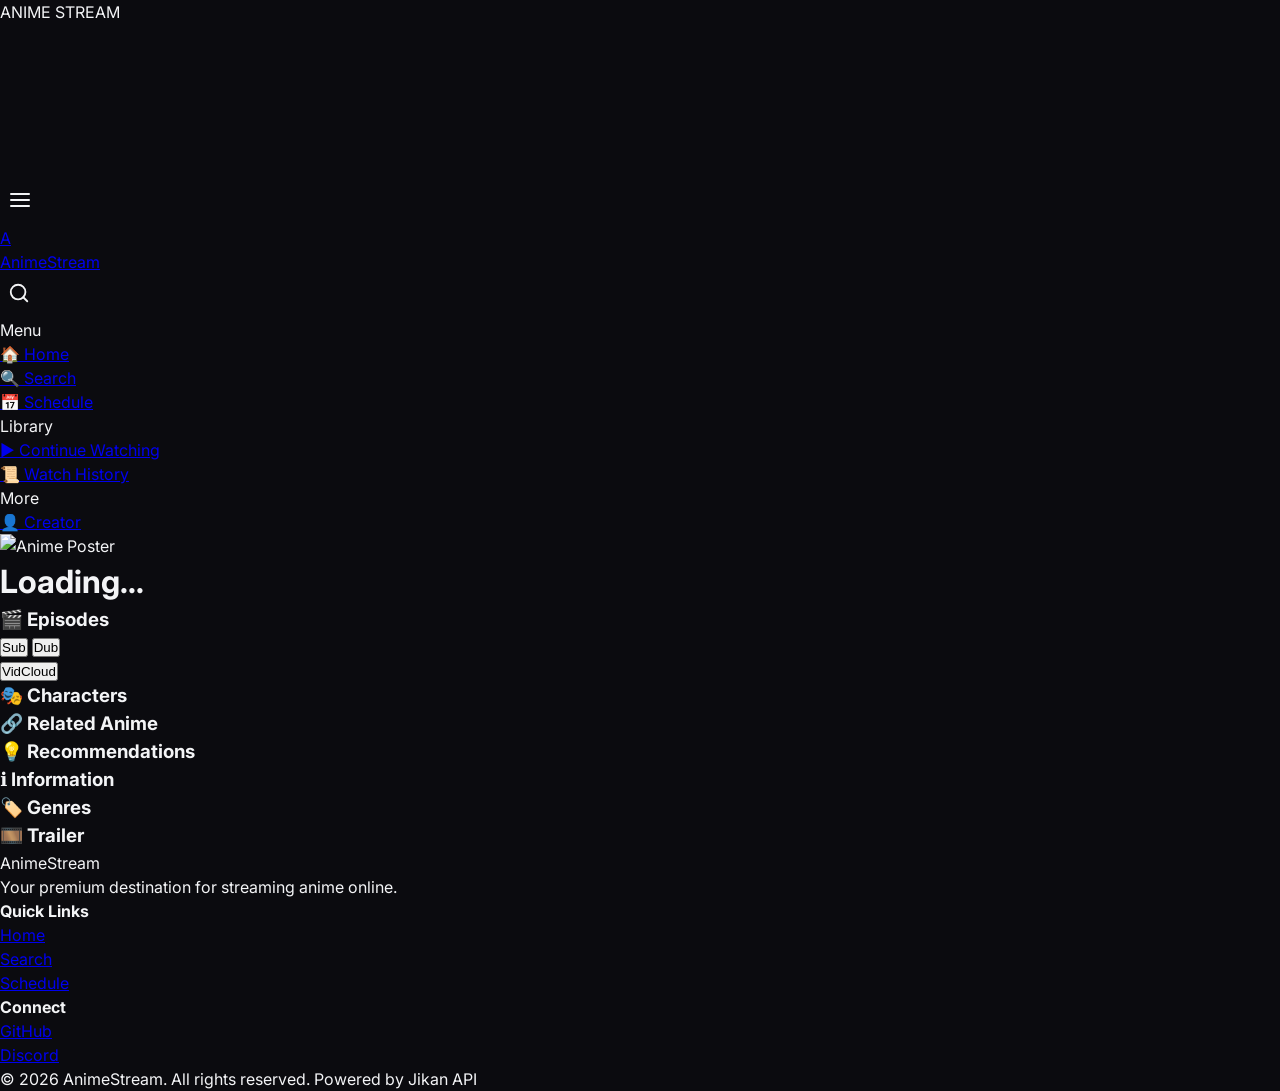
==== anime.html @ a41958dc "Update and rename movie.html to anime.html" ====
<!DOCTYPE html>
<html lang="en">
<head>
  <meta charset="UTF-8">
  <meta name="viewport" content="width=device-width, initial-scale=1.0">
  <title>Anime Details - AnimeStream</title>
  <meta name="description" content="Watch anime details, episodes, and stream online free.">
  <meta property="og:title" content="Anime Details - AnimeStream">
  <meta property="og:type" content="website">
  <link rel="icon" href="assets/icons/favicon.ico">
  <link rel="manifest" href="manifest.json">
  <link rel="stylesheet" href="assets/css/style.css">
  <link rel="preconnect" href="https://fonts.googleapis.com">
  <link href="https://fonts.googleapis.com/css2?family=Inter:wght@400;500;600;700;800&display=swap" rel="stylesheet">
</head>
<body>
  <div class="loading-screen" id="loadingScreen">
    <div class="loading-logo">ANIME STREAM</div>
    <div class="loading-bar"><div class="loading-bar-fill"></div></div>
  </div>

  <div class="cursor-glow" id="cursorGlow"></div>
  <canvas id="particles-canvas"></canvas>

  <header class="header" id="header">
    <div class="header-left">
      <button class="menu-btn" id="menuBtn" aria-label="Open menu">
        <svg width="24" height="24" viewBox="0 0 24 24" fill="none" stroke="currentColor" stroke-width="2" stroke-linecap="round" stroke-linejoin="round"><line x1="3" y1="12" x2="21" y2="12"></line><line x1="3" y1="6" x2="21" y2="6"></line><line x1="3" y1="18" x2="21" y2="18"></line></svg>
      </button>
    </div>
    <div class="header-center">
      <a href="index.html" class="logo">
        <div class="logo-icon">A</div>
        <span class="logo-text">AnimeStream</span>
      </a>
    </div>
    <div class="header-right">
      <button class="search-btn" id="searchBtn" aria-label="Search">
        <svg width="22" height="22" viewBox="0 0 24 24" fill="none" stroke="currentColor" stroke-width="2" stroke-linecap="round" stroke-linejoin="round"><circle cx="11" cy="11" r="8"></circle><line x1="21" y1="21" x2="16.65" y2="16.65"></line></svg>
      </button>
    </div>
  </header>

  <div class="sidebar-overlay" id="sidebarOverlay"></div>
  <nav class="sidebar" id="sidebar">
    <div class="sidebar-section">Menu</div>
    <ul class="sidebar-nav">
      <li><a href="index.html"><span class="icon">🏠</span> Home</a></li>
      <li><a href="search.html"><span class="icon">🔍</span> Search</a></li>
      <li><a href="schedule.html"><span class="icon">📅</span> Schedule</a></li>
    </ul>
    <div class="sidebar-section">Library</div>
    <ul class="sidebar-nav">
      <li><a href="index.html#continue-watching"><span class="icon">▶️</span> Continue Watching</a></li>
      <li><a href="index.html#watch-history"><span class="icon">📜</span> Watch History</a></li>
    </ul>
    <div class="sidebar-section">More</div>
    <ul class="sidebar-nav">
      <li><a href="creator.html"><span class="icon">👤</span> Creator</a></li>
    </ul>
  </nav>

  <div class="search-overlay" id="searchOverlay">
    <div class="search-header">
      <div class="search-input-wrapper">
        <svg class="search-icon-input" width="20" height="20" viewBox="0 0 24 24" fill="none" stroke="currentColor" stroke-width="2" stroke-linecap="round" stroke-linejoin="round"><circle cx="11" cy="11" r="8"></circle><line x1="21" y1="21" x2="16.65" y2="16.65"></line></svg>
        <input type="text" class="search-input" id="searchInput" placeholder="Search anime..." autocomplete="off">
      </div>
      <button class="search-close" id="searchClose">
        <svg width="24" height="24" viewBox="0 0 24 24" fill="none" stroke="currentColor" stroke-width="2" stroke-linecap="round" stroke-linejoin="round"><line x1="18" y1="6" x2="6" y2="18"></line><line x1="6" y1="6" x2="18" y2="18"></line></svg>
      </button>
    </div>
    <div class="search-results">
      <div class="search-suggestions" id="searchSuggestions"></div>
    </div>
  </div>

  <main>
    <div class="anime-hero" id="animeHero">
      <div class="anime-hero-bg" id="animeHeroBg"></div>
      <div class="anime-hero-content">
        <div class="anime-poster-large" id="animePoster">
          <img src="" alt="Anime Poster" id="animePosterImg">
        </div>
        <div class="anime-info-main">
          <h1 class="anime-title-large" id="animeTitle">Loading...</h1>
          <p class="anime-alt-title" id="animeAltTitle"></p>
          <div class="anime-meta-large" id="animeMeta"></div>
          <p class="anime-desc-large" id="animeDesc"></p>
          <div class="anime-actions" id="animeActions"></div>
        </div>
      </div>
    </div>

    <div class="details-grid">
      <div class="details-main">
        <div class="details-section">
          <h3 class="details-section-title">🎬 Episodes</h3>
          <div class="type-switch" id="typeSwitch">
            <button class="active" data-type="sub">Sub</button>
            <button data-type="dub">Dub</button>
          </div>
          <div class="server-selector" id="serverSelector">
            <button class="server-btn active" data-server="vidcloud">VidCloud</button>
          </div>
          <div class="episode-list" id="episodeList"></div>
        </div>

        <div class="details-section">
          <h3 class="details-section-title">🎭 Characters</h3>
          <div class="anime-grid" id="charactersGrid"></div>
        </div>

        <div class="details-section">
          <h3 class="details-section-title">🔗 Related Anime</h3>
          <div class="anime-grid" id="relatedGrid"></div>
        </div>

        <div class="details-section">
          <h3 class="details-section-title">💡 Recommendations</h3>
          <div class="anime-grid" id="recommendationsGrid"></div>
        </div>
      </div>

      <div class="details-sidebar">
        <div class="details-section">
          <h3 class="details-section-title">ℹ️ Information</h3>
          <ul class="details-info-list" id="animeInfoList"></ul>
        </div>

        <div class="details-section">
          <h3 class="details-section-title">🏷️ Genres</h3>
          <div class="genre-list" id="genreList"></div>
        </div>

        <div class="details-section">
          <h3 class="details-section-title">🎞️ Trailer</h3>
          <div id="trailerContainer"></div>
        </div>
      </div>
    </div>
  </main>

  <footer class="footer">
    <div class="footer-grid">
      <div>
        <div class="footer-brand">AnimeStream</div>
        <p class="footer-desc">Your premium destination for streaming anime online.</p>
      </div>
      <div>
        <h4 class="footer-title">Quick Links</h4>
        <ul class="footer-links">
          <li><a href="index.html">Home</a></li>
          <li><a href="search.html">Search</a></li>
          <li><a href="schedule.html">Schedule</a></li>
        </ul>
      </div>
      <div>
        <h4 class="footer-title">Connect</h4>
        <ul class="footer-links">
          <li><a href="https://github.com" target="_blank">GitHub</a></li>
          <li><a href="https://discord.com" target="_blank">Discord</a></li>
        </ul>
      </div>
    </div>
    <div class="footer-bottom">
      <span>© 2026 AnimeStream. All rights reserved.</span>
      <span>Powered by Jikan API</span>
    </div>
  </footer>

  <nav class="mobile-nav">
    <a href="index.html"><span class="icon">🏠</span><span>Home</span></a>
    <a href="search.html"><span class="icon">🔍</span><span>Search</span></a>
    <a href="schedule.html"><span class="icon">📅</span><span>Schedule</span></a>
    <a href="creator.html"><span class="icon">👤</span><span>Creator</span></a>
  </nav>

  <div class="toast-container" id="toastContainer"></div>

  <script src="assets/js/utils.js"></script>
  <script src="assets/js/storage.js"></script>
  <script src="assets/js/api.js"></script>
  <script src="assets/js/ui.js"></script>
  <script src="assets/js/search.js"></script>
  <script src="assets/js/anime.js"></script>
</body>
</html>
---- assets/css/style.css ----
/* style.css – Premium Netflix-like dark theme with glassmorphism and neon */
@import url('https://fonts.googleapis.com/css2?family=Inter:wght@400;500;600;700&display=swap');

:root {
  --bg: #0b0b0f;
  --bg-secondary: #121218;
  --purple: #8b5cf6;
  --pink: #d946ef;
  --text: #f3f4f6;
  --muted: #9ca3af;
  --glass: rgba(18, 18, 24, 0.7);
  --blur: blur(12px);
  --neon-glow: 0 0 15px rgba(139, 92, 246, 0.5);
  --radius: 1rem;
}

*, *::before, *::after { box-sizing: border-box; margin: 0; padding: 0; }

body {
  font-family: 'Inter', system-ui, sans-serif;
  background: var(--bg);
  color: var(--text);
  line-height: 1.5;
  overflow-x: hidden;
  -webkit-font-smoothing: antialiased;
}

/* Particles canvas */
#particles {
  position: fixed;
  top: 0; left: 0;
  width: 100%; height: 100%;
  z-index: -1;
  pointer-events: none;
}

/* Header / Navbar */
.navbar {
  position: sticky;
  top: 0;
  z-index: 1000;
  backdrop-filter: blur(20px);
  background: rgba(11,11,15,0.8);
  border-bottom: 1px solid rgba(255,255,255,0.05);
  padding: 0 1.5rem;
  height: 64px;
  display: flex;
  align-items: center;
  justify-content: space-between;
}

.menu-btn, .search-btn {
  background: none;
  border: none;
  color: var(--text);
  font-size: 1.5rem;
  cursor: pointer;
  padding: 0.5rem;
  z-index: 1001;
}

.navbar-center {
  position: absolute;
  left: 50%;
  transform: translateX(-50%);
  display: flex;
  align-items: center;
  gap: 0.5rem;
  font-size: 1.5rem;
  font-weight: 700;
  color: var(--text);
  letter-spacing: -0.5px;
}
.navbar-center .neon-text {
  color: var(--purple);
  text-shadow: 0 0 10px rgba(139,92,246,0.7);
}

/* Hero Swiper */
.swiper {
  width: 100%;
  height: 70vh;
  min-height: 400px;
  margin-bottom: 2rem;
}
.hero-slide {
  background-size: cover;
  background-position: center;
  position: relative;
}
.hero-slide::after {
  content: '';
  position: absolute;
  inset: 0;
  background: linear-gradient(to top, var(--bg) 0%, transparent 60%);
}
.hero-content {
  position: absolute;
  bottom: 2rem;
  left: 2rem;
  z-index: 2;
  max-width: 600px;
}
.hero-content h1 { font-size: 2.5rem; font-weight: 700; margin-bottom: 0.5rem; text-shadow: 2px 2px 8px rgba(0,0,0,0.8); }
.hero-content p { color: var(--muted); margin-bottom: 1rem; }

/* Buttons */
.btn {
  display: inline-block;
  padding: 0.75rem 1.5rem;
  border-radius: 2rem;
  font-weight: 600;
  text-decoration: none;
  transition: all 0.3s ease;
  border: 2px solid transparent;
  cursor: pointer;
}
.btn.primary {
  background: var(--purple);
  color: white;
  box-shadow: 0 0 15px rgba(139,92,246,0.5);
}
.btn.primary:hover {
  background: #7c3aed;
  box-shadow: 0 0 25px rgba(139,92,246,0.8);
}
.btn.outline {
  border-color: var(--purple);
  color: var(--purple);
}
.btn.outline:hover {
  background: var(--purple);
  color: white;
}
.btn.small { padding: 0.4rem 1rem; font-size: 0.85rem; }

/* Glass card */
.glass-card {
  background: var(--glass);
  backdrop-filter: var(--blur);
  -webkit-backdrop-filter: var(--blur);
  border-radius: var(--radius);
  border: 1px solid rgba(255,255,255,0.06);
  box-shadow: 0 4px 30px rgba(0,0,0,0.3);
  transition: transform 0.3s ease, box-shadow 0.3s ease;
}
.glass-card:hover {
  transform: translateY(-5px);
  box-shadow: 0 10px 40px rgba(0,0,0,0.6), var(--neon-glow);
}

/* Card grid */
.grid {
  display: grid;
  grid-template-columns: repeat(auto-fill, minmax(160px, 1fr));
  gap: 1.25rem;
  padding: 1rem;
}
.card {
  color: var(--text);
  text-decoration: none;
  overflow: hidden;
}
.card-img {
  position: relative;
  overflow: hidden;
  aspect-ratio: 2/3;
}
.card-img img {
  width: 100%;
  height: 100%;
  object-fit: cover;
  transition: transform 0.3s ease;
}
.card:hover .card-img img { transform: scale(1.05); }
.card-rating {
  position: absolute;
  top: 0.5rem;
  right: 0.5rem;
  background: rgba(0,0,0,0.7);
  padding: 0.2rem 0.5rem;
  border-radius: 1rem;
  font-size: 0.8rem;
  font-weight: 600;
}
.card-body {
  padding: 0.75rem;
}
.card-title {
  font-size: 0.95rem;
  font-weight: 600;
  white-space: nowrap;
  overflow: hidden;
  text-overflow: ellipsis;
}
.card-meta {
  color: var(--muted);
  font-size: 0.8rem;
  margin-top: 0.25rem;
}

/* Skeleton loading */
.skeleton {
  background: var(--bg-secondary);
  border-radius: var(--radius);
  animation: pulse 1.5s infinite;
}
@keyframes pulse {
  0% { opacity: 0.6; }
  50% { opacity: 1; }
  100% { opacity: 0.6; }
}

/* Search overlay */
.search-overlay {
  position: fixed;
  inset: 0;
  background: rgba(11,11,15,0.95);
  backdrop-filter: blur(20px);
  z-index: 2000;
  display: flex;
  flex-direction: column;
  align-items: center;
  padding: 5rem 2rem;
  opacity: 0;
  visibility: hidden;
  transition: opacity 0.3s;
}
.search-overlay.active {
  opacity: 1;
  visibility: visible;
}
.search-overlay input {
  width: 100%;
  max-width: 600px;
  padding: 1rem 1.5rem;
  font-size: 1.2rem;
  border-radius: 2rem;
  border: none;
  background: var(--bg-secondary);
  color: var(--text);
  outline: none;
  box-shadow: 0 0 10px rgba(139,92,246,0.3);
}
.search-results {
  margin-top: 2rem;
  width: 100%;
  max-width: 600px;
  max-height: 60vh;
  overflow-y: auto;
}
.search-item {
  display: flex;
  align-items: center;
  gap: 1rem;
  padding: 0.5rem;
  border-radius: 0.5rem;
  text-decoration: none;
  color: var(--text);
  transition: background 0.2s;
}
.search-item:hover { background: var(--bg-secondary); }
.search-item img { width: 40px; border-radius: 0.25rem; }

/* Detail page */
.detail-backdrop {
  position: absolute;
  top: 0;
  left: 0;
  width: 100%;
  height: 400px;
  background-size: cover;
  background-position: center 20%;
  mask-image: linear-gradient(to bottom, black 50%, transparent 100%);
  z-index: -1;
  opacity: 0.4;
}
.detail-main {
  display: flex;
  gap: 2rem;
  max-width: 1000px;
  margin: 2rem auto;
  padding: 2rem;
  border-radius: var(--radius);
}
.detail-poster {
  width: 250px;
  border-radius: var(--radius);
}
.detail-info h1 { font-size: 2rem; margin-bottom: 0.25rem; }
.original-title { color: var(--muted); font-size: 1rem; margin-bottom: 0.5rem; }
.detail-meta { display: flex; gap: 1rem; align-items: center; margin: 0.5rem 0; }
.badge { background: var(--purple); padding: 0.2rem 0.75rem; border-radius: 1rem; font-size: 0.8rem; }
.synopsis { margin: 1rem 0; color: var(--muted); }
.detail-stats p { margin-bottom: 0.3rem; }
.seasons-container { max-width: 1000px; margin: 1rem auto; }
.season-btn { background: var(--bg-secondary); border: 1px solid var(--purple); color: var(--text); padding: 0.5rem 1rem; border-radius: 2rem; margin: 0.25rem; cursor: pointer; transition: 0.2s; }
.season-btn:hover { background: var(--purple); color: white; }
.episode-row { display: flex; justify-content: space-between; align-items: center; padding: 0.5rem 1rem; background: rgba(255,255,255,0.03); margin: 0.25rem 0; border-radius: 0.5rem; }

/* Watch page */
.watch-page { padding: 1rem; }
.player-container { position: relative; width: 100%; padding-top: 56.25%; background: #000; border-radius: var(--radius); overflow: hidden; }
.player-container iframe { position: absolute; top: 0; left: 0; width: 100%; height: 100%; border: none; }
.watch-controls { display: flex; gap: 1rem; align-items: center; margin: 1rem 0; flex-wrap: wrap; }
.server-select { padding: 0.5rem; border-radius: 2rem; background: var(--bg-secondary); color: var(--text); border: 1px solid var(--purple); }

/* Mobile bottom nav */
.mobile-nav {
  position: fixed;
  bottom: 0;
  left: 0; right: 0;
  background: rgba(18,18,24,0.9);
  backdrop-filter: blur(20px);
  display: flex;
  justify-content: space-around;
  padding: 0.75rem 0;
  border-top: 1px solid rgba(255,255,255,0.05);
  z-index: 1000;
}
.mobile-nav a { color: var(--muted); text-decoration: none; font-size: 0.8rem; display: flex; flex-direction: column; align-items: center; gap: 0.25rem; }
.mobile-nav a:hover { color: var(--purple); }

/* Responsive */
@media (max-width: 768px) {
  .navbar { padding: 0 1rem; }
  .hero-content { left: 1rem; bottom: 1rem; }
  .hero-content h1 { font-size: 1.8rem; }
  .detail-main { flex-direction: column; padding: 1rem; }
  .detail-poster { width: 150px; margin: 0 auto; }
  .grid { grid-template-columns: repeat(auto-fill, minmax(130px, 1fr)); gap: 0.75rem; }
  .mobile-nav { display: flex; }
  body { padding-bottom: 70px; }
}
@media (min-width: 769px) {
  .mobile-nav { display: none; }
}

/* Scrollbar */
::-webkit-scrollbar { width: 6px; }
::-webkit-scrollbar-track { background: var(--bg-secondary); }
::-webkit-scrollbar-thumb { background: var(--purple); border-radius: 3px; }

/* Spinner */
.spinner {
  width: 40px; height: 40px;
  border: 3px solid rgba(255,255,255,0.1);
  border-top-color: var(--purple);
  border-radius: 50%;
  animation: spin 0.8s linear infinite;
  margin: 2rem auto;
}
@keyframes spin { to { transform: rotate(360deg); } }
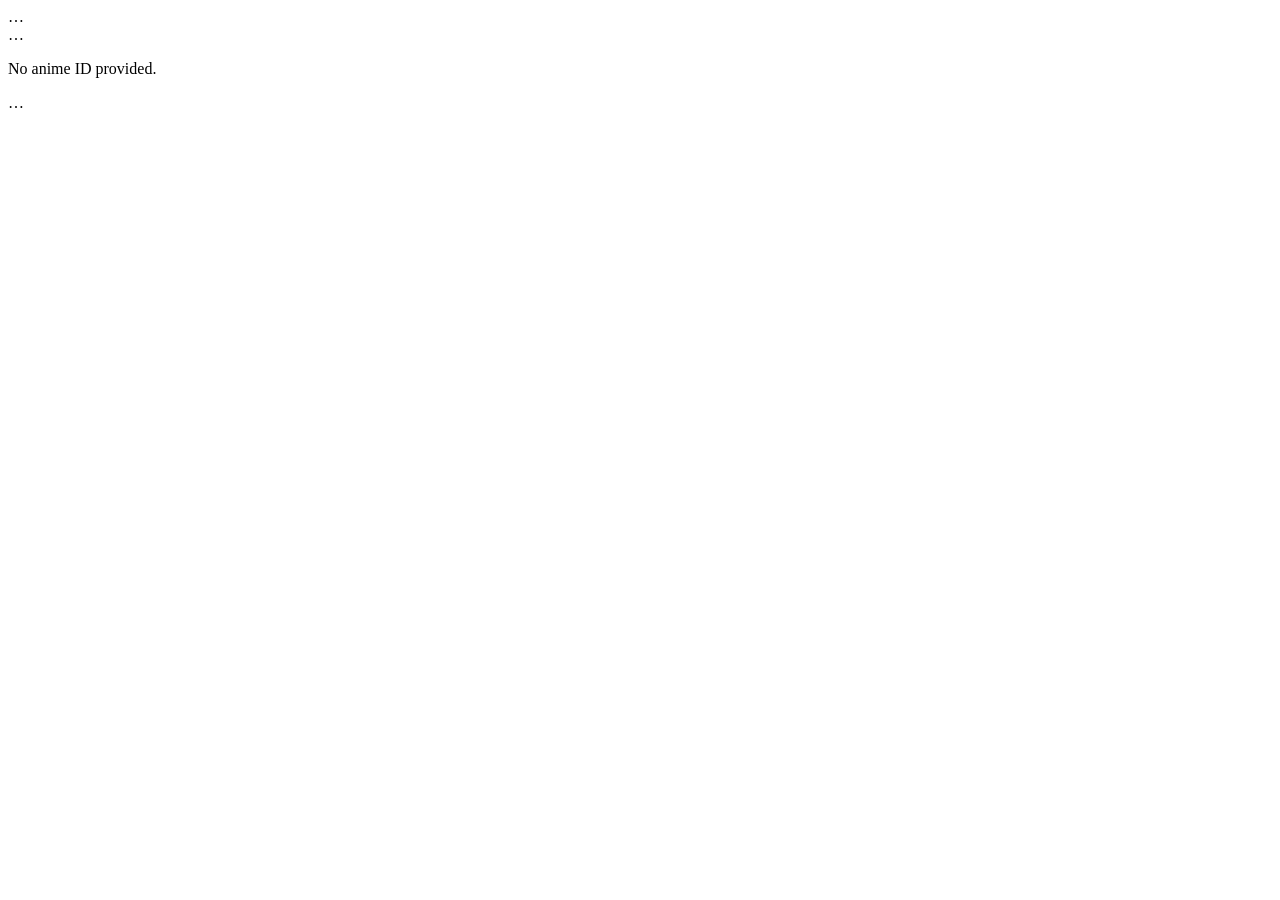
==== commit 4e37631d: "Update anime.html" ====
--- a/anime.html
+++ b/anime.html
@@ -1,188 +1,26 @@
 <!DOCTYPE html>
 <html lang="en">
 <head>
-  <meta charset="UTF-8">
-  <meta name="viewport" content="width=device-width, initial-scale=1.0">
-  <title>Anime Details - AnimeStream</title>
-  <meta name="description" content="Watch anime details, episodes, and stream online free.">
-  <meta property="og:title" content="Anime Details - AnimeStream">
-  <meta property="og:type" content="website">
-  <link rel="icon" href="assets/icons/favicon.ico">
-  <link rel="manifest" href="manifest.json">
-  <link rel="stylesheet" href="assets/css/style.css">
-  <link rel="preconnect" href="https://fonts.googleapis.com">
-  <link href="https://fonts.googleapis.com/css2?family=Inter:wght@400;500;600;700;800&display=swap" rel="stylesheet">
+    <meta charset="UTF-8">
+    <meta name="viewport" content="width=device-width, initial-scale=1.0">
+    <title>Anime – KaiCrush</title>
+    <link rel="stylesheet" href="style.css">
 </head>
 <body>
-  <div class="loading-screen" id="loadingScreen">
-    <div class="loading-logo">ANIME STREAM</div>
-    <div class="loading-bar"><div class="loading-bar-fill"></div></div>
-  </div>
-
-  <div class="cursor-glow" id="cursorGlow"></div>
-  <canvas id="particles-canvas"></canvas>
-
-  <header class="header" id="header">
-    <div class="header-left">
-      <button class="menu-btn" id="menuBtn" aria-label="Open menu">
-        <svg width="24" height="24" viewBox="0 0 24 24" fill="none" stroke="currentColor" stroke-width="2" stroke-linecap="round" stroke-linejoin="round"><line x1="3" y1="12" x2="21" y2="12"></line><line x1="3" y1="6" x2="21" y2="6"></line><line x1="3" y1="18" x2="21" y2="18"></line></svg>
-      </button>
+    <div id="app">
+        <header class="header">…</header>
+        <nav class="sidebar">…</nav>
+        <main class="main-content" id="mainContent">
+            <div id="animeDetail" class="loading">Loading...</div>
+        </main>
+        <footer class="footer">…</footer>
     </div>
-    <div class="header-center">
-      <a href="index.html" class="logo">
-        <div class="logo-icon">A</div>
-        <span class="logo-text">AnimeStream</span>
-      </a>
-    </div>
-    <div class="header-right">
-      <button class="search-btn" id="searchBtn" aria-label="Search">
-        <svg width="22" height="22" viewBox="0 0 24 24" fill="none" stroke="currentColor" stroke-width="2" stroke-linecap="round" stroke-linejoin="round"><circle cx="11" cy="11" r="8"></circle><line x1="21" y1="21" x2="16.65" y2="16.65"></line></svg>
-      </button>
-    </div>
-  </header>
-
-  <div class="sidebar-overlay" id="sidebarOverlay"></div>
-  <nav class="sidebar" id="sidebar">
-    <div class="sidebar-section">Menu</div>
-    <ul class="sidebar-nav">
-      <li><a href="index.html"><span class="icon">🏠</span> Home</a></li>
-      <li><a href="search.html"><span class="icon">🔍</span> Search</a></li>
-      <li><a href="schedule.html"><span class="icon">📅</span> Schedule</a></li>
-    </ul>
-    <div class="sidebar-section">Library</div>
-    <ul class="sidebar-nav">
-      <li><a href="index.html#continue-watching"><span class="icon">▶️</span> Continue Watching</a></li>
-      <li><a href="index.html#watch-history"><span class="icon">📜</span> Watch History</a></li>
-    </ul>
-    <div class="sidebar-section">More</div>
-    <ul class="sidebar-nav">
-      <li><a href="creator.html"><span class="icon">👤</span> Creator</a></li>
-    </ul>
-  </nav>
-
-  <div class="search-overlay" id="searchOverlay">
-    <div class="search-header">
-      <div class="search-input-wrapper">
-        <svg class="search-icon-input" width="20" height="20" viewBox="0 0 24 24" fill="none" stroke="currentColor" stroke-width="2" stroke-linecap="round" stroke-linejoin="round"><circle cx="11" cy="11" r="8"></circle><line x1="21" y1="21" x2="16.65" y2="16.65"></line></svg>
-        <input type="text" class="search-input" id="searchInput" placeholder="Search anime..." autocomplete="off">
-      </div>
-      <button class="search-close" id="searchClose">
-        <svg width="24" height="24" viewBox="0 0 24 24" fill="none" stroke="currentColor" stroke-width="2" stroke-linecap="round" stroke-linejoin="round"><line x1="18" y1="6" x2="6" y2="18"></line><line x1="6" y1="6" x2="18" y2="18"></line></svg>
-      </button>
-    </div>
-    <div class="search-results">
-      <div class="search-suggestions" id="searchSuggestions"></div>
-    </div>
-  </div>
-
-  <main>
-    <div class="anime-hero" id="animeHero">
-      <div class="anime-hero-bg" id="animeHeroBg"></div>
-      <div class="anime-hero-content">
-        <div class="anime-poster-large" id="animePoster">
-          <img src="" alt="Anime Poster" id="animePosterImg">
-        </div>
-        <div class="anime-info-main">
-          <h1 class="anime-title-large" id="animeTitle">Loading...</h1>
-          <p class="anime-alt-title" id="animeAltTitle"></p>
-          <div class="anime-meta-large" id="animeMeta"></div>
-          <p class="anime-desc-large" id="animeDesc"></p>
-          <div class="anime-actions" id="animeActions"></div>
-        </div>
-      </div>
-    </div>
-
-    <div class="details-grid">
-      <div class="details-main">
-        <div class="details-section">
-          <h3 class="details-section-title">🎬 Episodes</h3>
-          <div class="type-switch" id="typeSwitch">
-            <button class="active" data-type="sub">Sub</button>
-            <button data-type="dub">Dub</button>
-          </div>
-          <div class="server-selector" id="serverSelector">
-            <button class="server-btn active" data-server="vidcloud">VidCloud</button>
-          </div>
-          <div class="episode-list" id="episodeList"></div>
-        </div>
-
-        <div class="details-section">
-          <h3 class="details-section-title">🎭 Characters</h3>
-          <div class="anime-grid" id="charactersGrid"></div>
-        </div>
-
-        <div class="details-section">
-          <h3 class="details-section-title">🔗 Related Anime</h3>
-          <div class="anime-grid" id="relatedGrid"></div>
-        </div>
-
-        <div class="details-section">
-          <h3 class="details-section-title">💡 Recommendations</h3>
-          <div class="anime-grid" id="recommendationsGrid"></div>
-        </div>
-      </div>
-
-      <div class="details-sidebar">
-        <div class="details-section">
-          <h3 class="details-section-title">ℹ️ Information</h3>
-          <ul class="details-info-list" id="animeInfoList"></ul>
-        </div>
-
-        <div class="details-section">
-          <h3 class="details-section-title">🏷️ Genres</h3>
-          <div class="genre-list" id="genreList"></div>
-        </div>
-
-        <div class="details-section">
-          <h3 class="details-section-title">🎞️ Trailer</h3>
-          <div id="trailerContainer"></div>
-        </div>
-      </div>
-    </div>
-  </main>
-
-  <footer class="footer">
-    <div class="footer-grid">
-      <div>
-        <div class="footer-brand">AnimeStream</div>
-        <p class="footer-desc">Your premium destination for streaming anime online.</p>
-      </div>
-      <div>
-        <h4 class="footer-title">Quick Links</h4>
-        <ul class="footer-links">
-          <li><a href="index.html">Home</a></li>
-          <li><a href="search.html">Search</a></li>
-          <li><a href="schedule.html">Schedule</a></li>
-        </ul>
-      </div>
-      <div>
-        <h4 class="footer-title">Connect</h4>
-        <ul class="footer-links">
-          <li><a href="https://github.com" target="_blank">GitHub</a></li>
-          <li><a href="https://discord.com" target="_blank">Discord</a></li>
-        </ul>
-      </div>
-    </div>
-    <div class="footer-bottom">
-      <span>© 2026 AnimeStream. All rights reserved.</span>
-      <span>Powered by Jikan API</span>
-    </div>
-  </footer>
-
-  <nav class="mobile-nav">
-    <a href="index.html"><span class="icon">🏠</span><span>Home</span></a>
-    <a href="search.html"><span class="icon">🔍</span><span>Search</span></a>
-    <a href="schedule.html"><span class="icon">📅</span><span>Schedule</span></a>
-    <a href="creator.html"><span class="icon">👤</span><span>Creator</span></a>
-  </nav>
-
-  <div class="toast-container" id="toastContainer"></div>
-
-  <script src="assets/js/utils.js"></script>
-  <script src="assets/js/storage.js"></script>
-  <script src="assets/js/api.js"></script>
-  <script src="assets/js/ui.js"></script>
-  <script src="assets/js/search.js"></script>
-  <script src="assets/js/anime.js"></script>
+    <script src="script.js"></script>
+    <script>
+        const params = new URLSearchParams(window.location.search);
+        const malId = params.get('id');
+        if (malId) loadAnimeDetail(malId);
+        else document.getElementById('animeDetail').innerHTML = '<p>No anime ID provided.</p>';
+    </script>
 </body>
 </html>
